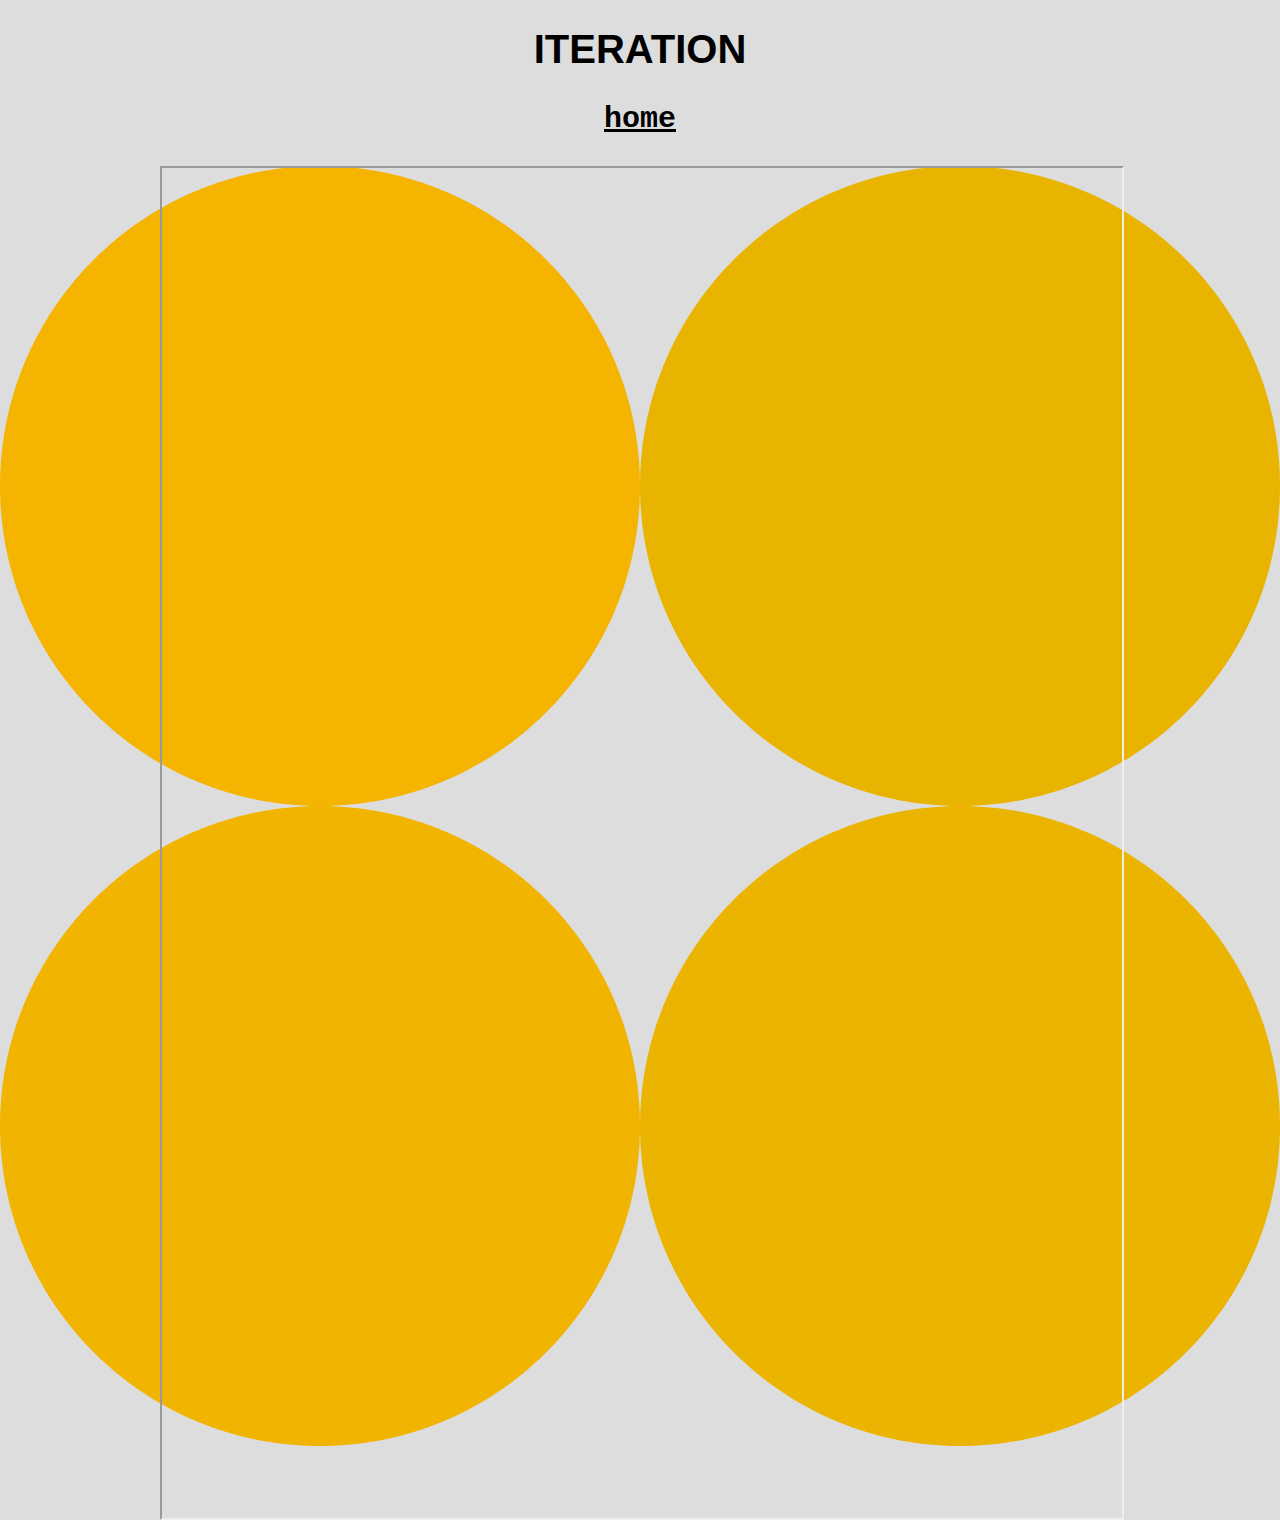
==== unit1_sequencing.html @ 92ec3f17 "website updates" ====
<!DOCTYPE html><html lang="en"><head>
    <script src="p5.js"></script>
    <script src="p5.sound.min.js"></script>
    <link rel="stylesheet" type="text/css" href="style.css">

    <meta charset="utf-8">

  </head>
  <body>
    <script src="sketch.js"></script>

    <h1> ITERATION </h1>
    <a href="index.html"> <h3>home</h3></a>

    <iframe src="https://docs.google.com/document/d/e/2PACX-1vQq2XAHat2sIaC7QjNQxb4DdfL50w6rQfTbaMCUxmrKK61VLtQdTTFvARo6TdcyNGoxq-qm_wo4fjM7/pub?embedded=true"></iframe>
  </body>
</html>
---- style.css ----
canvas {
  display: block;
}
html, body {
  margin: 0;
  padding: 0;
  font-family:'Roboto', sans-serif;
  background-color: #dddddd;
  style="display: none";
}

canvas {
  display: block;
  z-index: -1;
}

h1{
  text-align: center;
  font-family: 'Roboto', sans-serif;
  font-size: 40px;
}

h3{
  text-align: center;
  font-family: 'Courier New';
  font-size: 30px;
}


table{
  position: absolute;
  z-index: 1;
  width:100vw;

}

td {
    width: 50vw;
    height: 50vw;
    vertical-align: center;
    padding-top:0px;
    text-align:center;

    &:after, &:before {
        content: '';

        display: block;
        padding-bottom: calc(50vw - 0.5em);
    }
}

.container{
  position: relative;
}

.project {
  position: absolute;
  width:50vw;
  float: left;

  left: 0px;
  top: 0px;
  z-index: 1;
}

iframe{
  width: 75vw;
  height: 150vh;
  margin-left: 12.5vw;
  z-index: 1;
  position: absolute;
}

a{
  color: black;
}
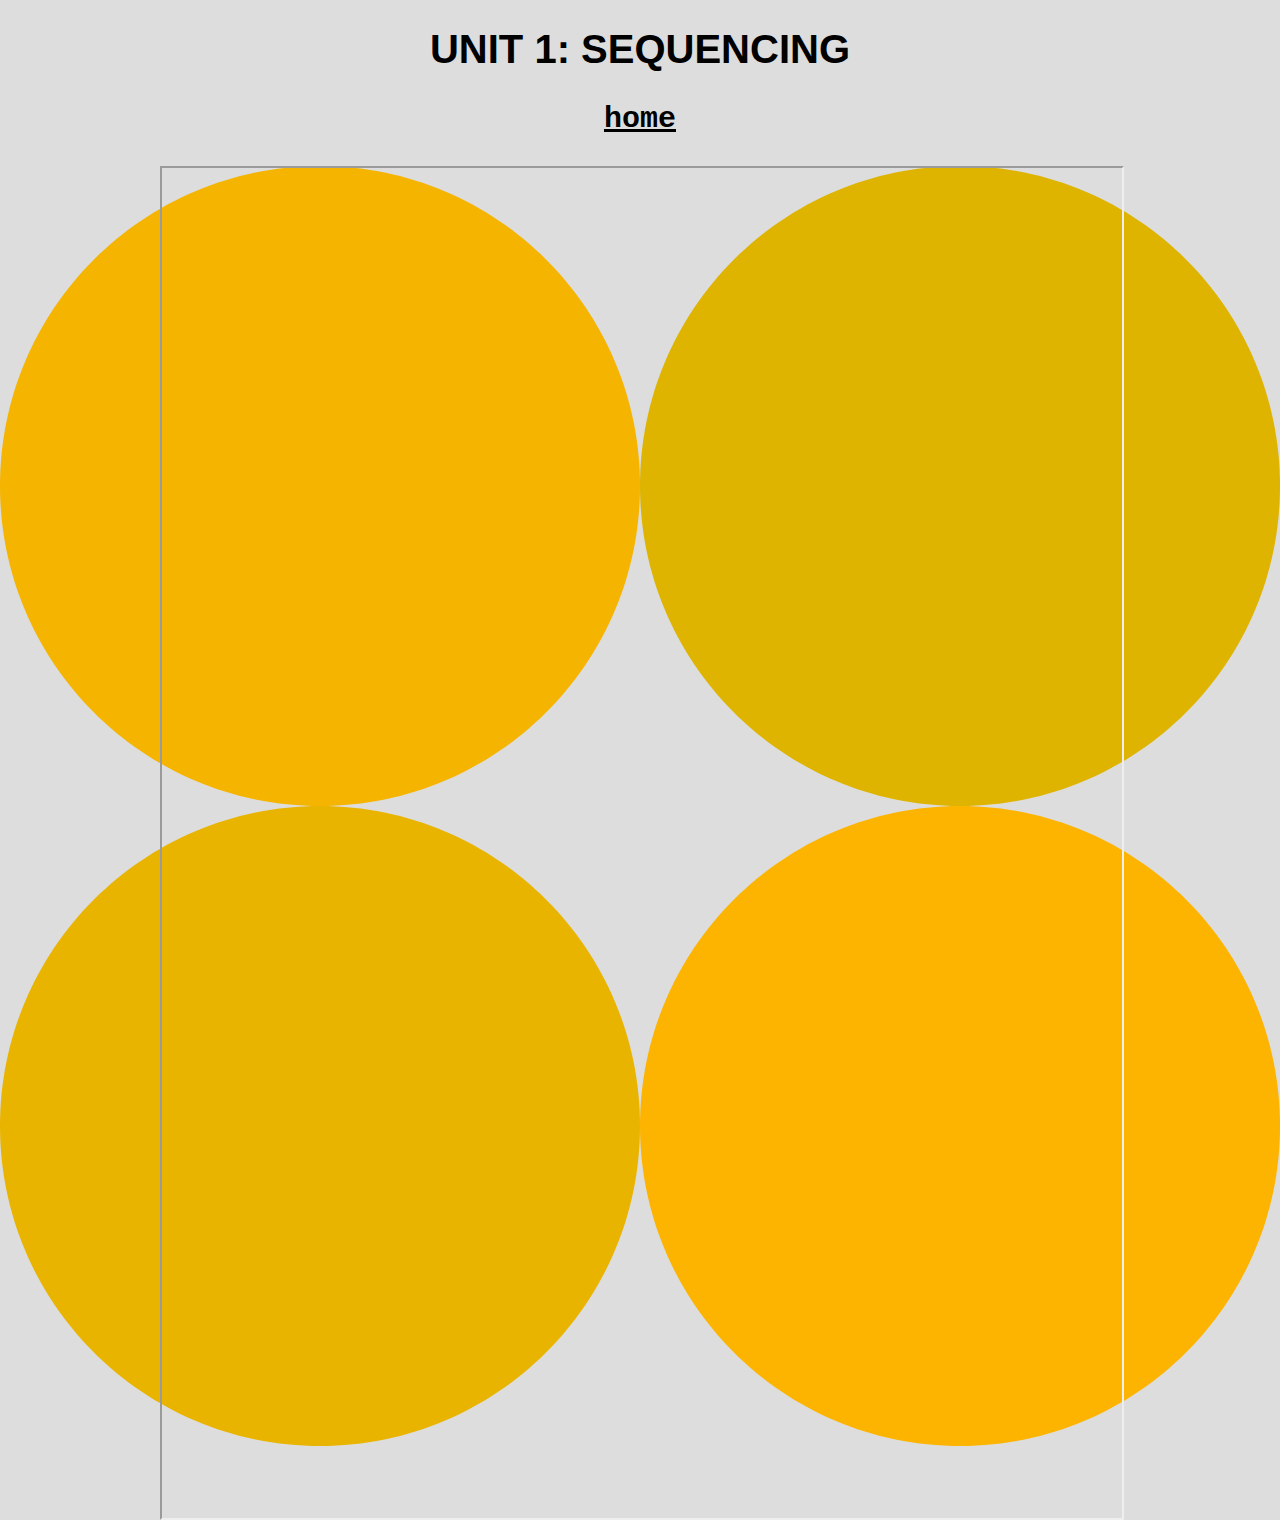
==== commit 2a6f077c: "website changes" ====
--- a/unit1_sequencing.html
+++ b/unit1_sequencing.html
@@ -9,7 +9,7 @@
   <body>
     <script src="sketch.js"></script>
 
-    <h1> ITERATION </h1>
+    <h1> UNIT 1: SEQUENCING </h1>
     <a href="index.html"> <h3>home</h3></a>
 
     <iframe src="https://docs.google.com/document/d/e/2PACX-1vQq2XAHat2sIaC7QjNQxb4DdfL50w6rQfTbaMCUxmrKK61VLtQdTTFvARo6TdcyNGoxq-qm_wo4fjM7/pub?embedded=true"></iframe>
